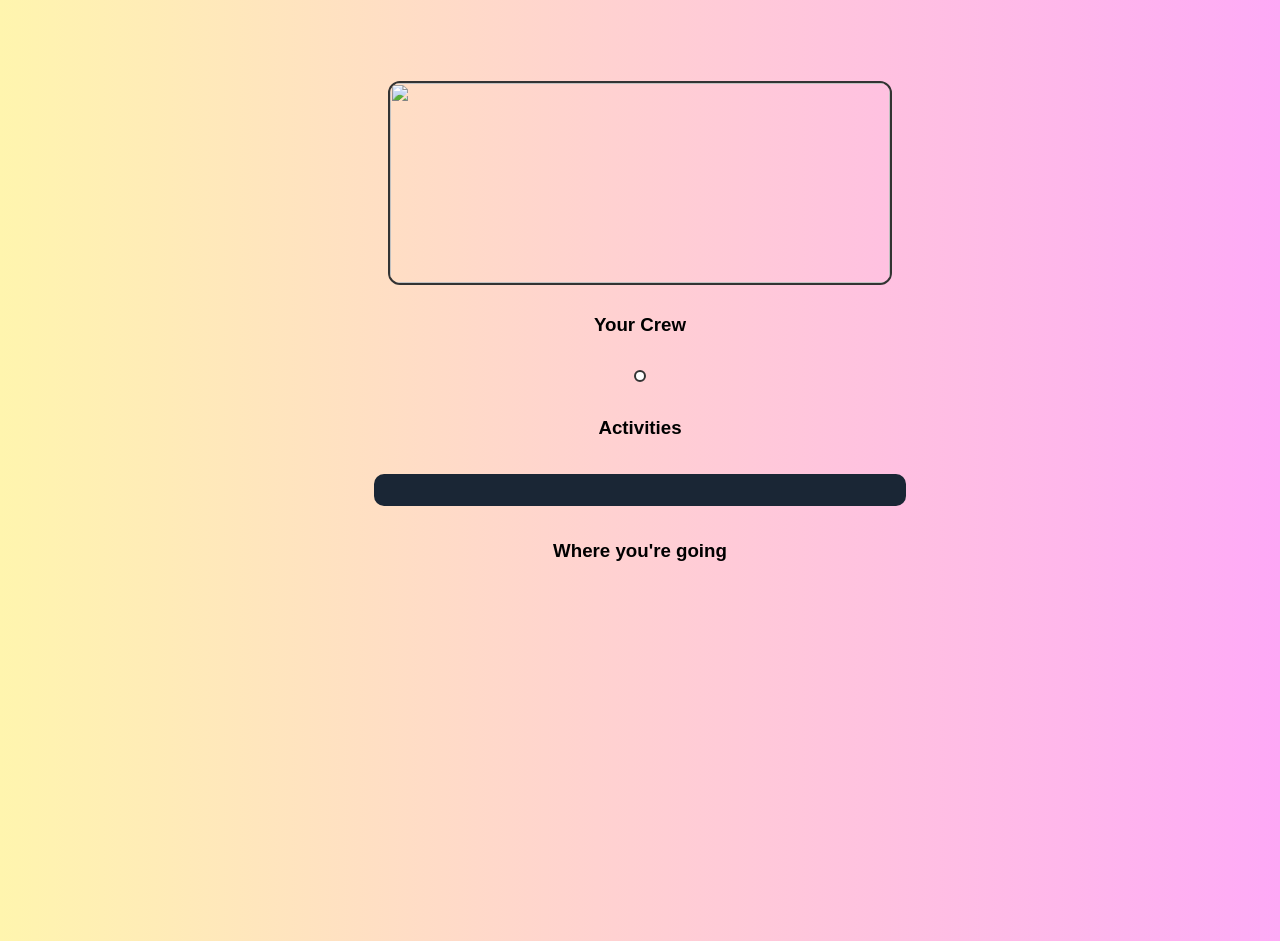
==== itinerary.html @ 9bae7cf5 "Add itinerary page with google api" ====
<!DOCTYPE html>
<html lang="en">
<head>
    <meta charset="UTF-8">
    <title>CrewUp - Your Itinerary</title>  
    
    <link rel="stylesheet" href="css/itinerary.css">
</head>
<body>

    <h1 id="destinationName"></h1>
    <img class="destination-image" id="destinationImage" src="" alt="">

    <h3>Your Crew</h3>
    <div class="crew" id="crew"></div>

    <h3>Activities</h3>
    <div id="activities"></div>

    <div class="totals">
        <span id="totalCost"></span>
        <span id="totalCarbon"></span>
    </div>

    <!-- Google Maps -->
    <h3>Where you're going</h3>
    <div id="map"></div>


    <script src="js/data.js"></script>
    <script src="js/itinerary.js"></script>
        <script src="https://maps.googleapis.com/maps/api/js?key=AIzaSyA_Vf048w1uHcHXb8-Ro4Psva0TejZ0Qf4&callback=initMap" async defer></script>
</body>
</html>
---- css/itinerary.css ----
body {
  font-family: sans-serif;
  display: flex;
  flex-direction: column;
  align-items: center;
  padding: 20px;
  background-image: linear-gradient(to left, #ffaaf7, #fff5ae);
}
.destination-image {
  width: 100%;
  max-width: 500px;
  height: 200px;
  object-fit: cover;
  border-radius: 12px;
  border: 2px solid #333;
  margin: 10px 0;
}
.crew {
  display: flex;
  gap: 10px;
  background-color: #fff;
  border: 2px solid #333;
  border-radius: 12px;
  padding: 4px;
  margin: 16px 0;
}
.crew-member {
  display: flex;
  flex-direction: column;
  align-items: center;
  font-size: 0.8rem;
}
.crew-member img {
  width: 50px;
  height: 50px;
  border-radius: 50%;
  border: 2px solid #333;
  object-fit: cover;
}
.activity {
  width: 100%;
  max-width: 500px;
  background: #fff;
  border-radius: 12px;
  border: 2px solid #333;
  border-radius: 12px;
  padding: 14px;
  margin: 8px 0;
  display: flex;
  justify-content: space-between;
  align-items: center;
}
.activity-left {
  display: flex;
  flex-direction: column;
  gap: 4px;
}
.activity-number {
    background: #4ade80;
    color:#111;
    width: 24px;
    height: 24px;
    border-radius: 50%;
    border: 2px solid #333;
    display: flex;
    align-items: center;
    justify-content: center;
    font-weight: bold;
    font-size: 0.8rem;
}
.activity-time {
  font-size: 0.75rem;
  color: #000;
}
.activity-name {
  font-size: 1rem;
}
.activity-right {
  text-align: right;
  font-size: 0.85rem;
  color: #000;
}
.totals {
  width: 100%;
  max-width: 500px;
  background: #1a2635;
  border-radius: 10px;
  padding: 16px;
  margin: 16px 0;
  display: flex;
  justify-content: space-between;
  color: #fff;
}
#map {
  width: 100%;
  max-width: 500px;
  height: 300px;
  border-radius: 12px;
  margin: 16px 0;
}
.carbon-green {
  color: #4ade80;
}
.carbon-amber {
  color: #fbbf24;
}
.carbon-red {
  color: #f87171;
}
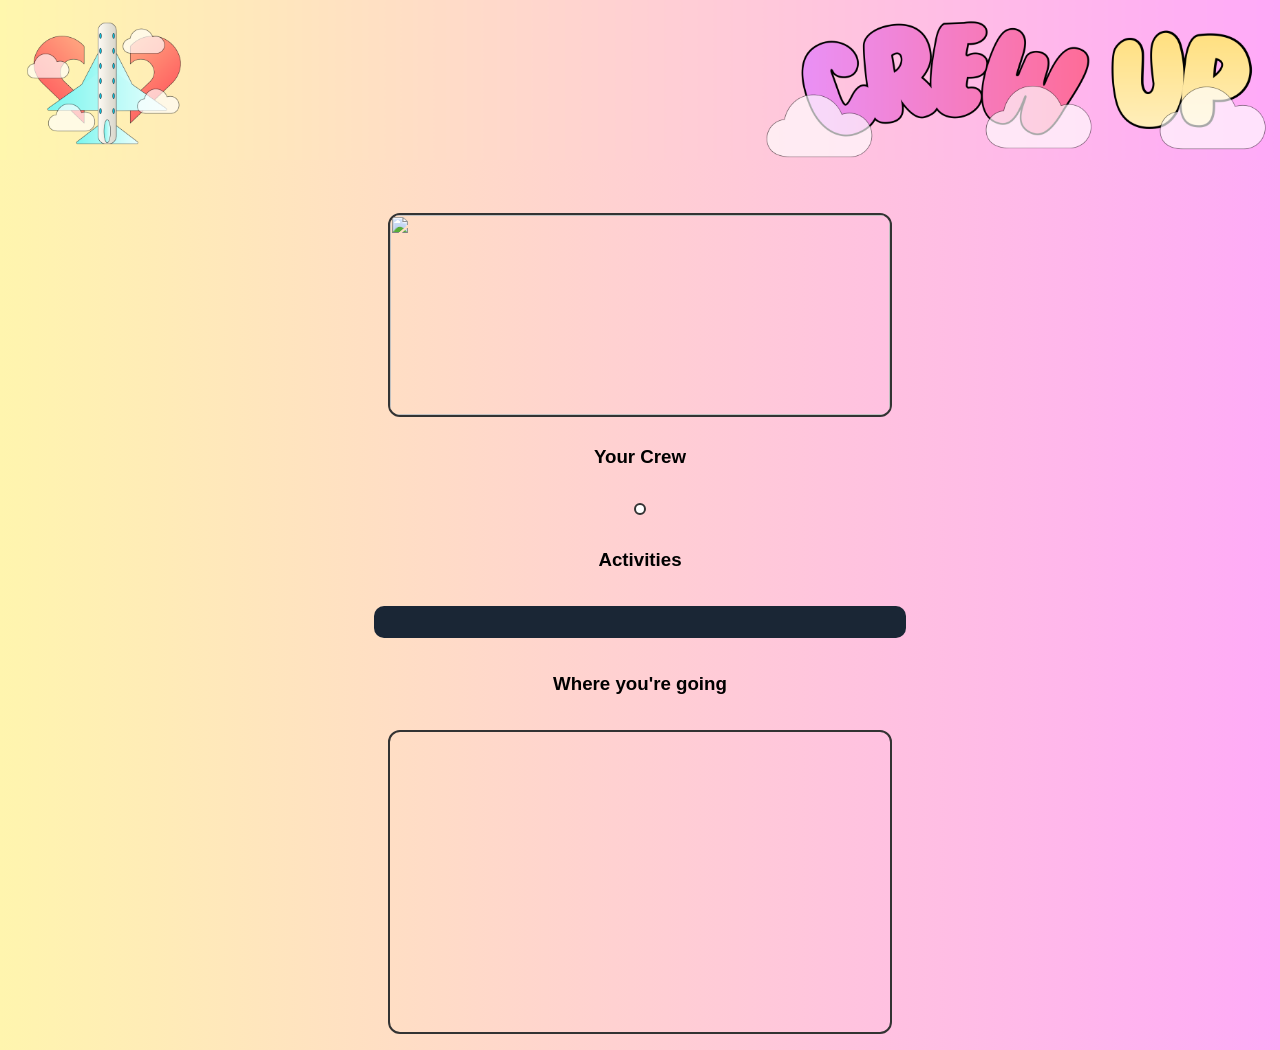
==== commit dd2589b5: "Add banner and remove duplicate tags" ====
--- a/itinerary.html
+++ b/itinerary.html
@@ -1,15 +1,18 @@
-<!DOCTYPE html>
+<!doctype html>
 <html lang="en">
-<head>
-    <meta charset="UTF-8">
-    <title>CrewUp - Your Itinerary</title>  
-    
-    <link rel="stylesheet" href="css/itinerary.css">
-</head>
-<body>
+  <head>
+    <meta charset="UTF-8" />
+    <title>CrewUp - Your Itinerary</title>
+
+    <link rel="stylesheet" href="css/itinerary.css" />
+  </head>
+  <body>
+    <header class="site-header">
+      <img class="banner-image" src="images/CrewUp_banner.png" alt="" />
+    </header>
 
     <h1 id="destinationName"></h1>
-    <img class="destination-image" id="destinationImage" src="" alt="">
+    <img class="destination-image" id="destinationImage" src="" alt="" />
 
     <h3>Your Crew</h3>
     <div class="crew" id="crew"></div>
@@ -18,17 +21,20 @@
     <div id="activities"></div>
 
     <div class="totals">
-        <span id="totalCost"></span>
-        <span id="totalCarbon"></span>
+      <span id="totalCost"></span>
+      <span id="totalCarbon"></span>
     </div>
 
     <!-- Google Maps -->
     <h3>Where you're going</h3>
     <div id="map"></div>
 
-
     <script src="js/data.js"></script>
     <script src="js/itinerary.js"></script>
-        <script src="https://maps.googleapis.com/maps/api/js?key=AIzaSyA_Vf048w1uHcHXb8-Ro4Psva0TejZ0Qf4&callback=initMap" async defer></script>
-</body>
-</html>+    <script
+      src="https://maps.googleapis.com/maps/api/js?key=AIzaSyA_Vf048w1uHcHXb8-Ro4Psva0TejZ0Qf4&callback=initMap"
+      async
+      defer
+    ></script>
+  </body>
+</html>
--- a/css/itinerary.css
+++ b/css/itinerary.css
@@ -5,7 +5,29 @@
   align-items: center;
   padding: 20px;
   background-image: linear-gradient(to left, #ffaaf7, #fff5ae);
+  padding: 0;
+  margin: 0;
 }
+
+.banner-image {
+    width: 100%;
+    height: auto;
+    display: block;
+    
+}   
+.site-header {
+    background-color: #ffffff;
+    border-bottom: 0px solid #e0e0e0;
+    width: 100%;
+    display: flex;
+    justify-content: center;
+}
+.banner-image {
+    width: 100%;
+    height: auto;
+    display: block;
+} 
+
 .destination-image {
   width: 100%;
   max-width: 500px;
@@ -95,6 +117,7 @@
   width: 100%;
   max-width: 500px;
   height: 300px;
+  border: 2px solid #333;
   border-radius: 12px;
   margin: 16px 0;
 }
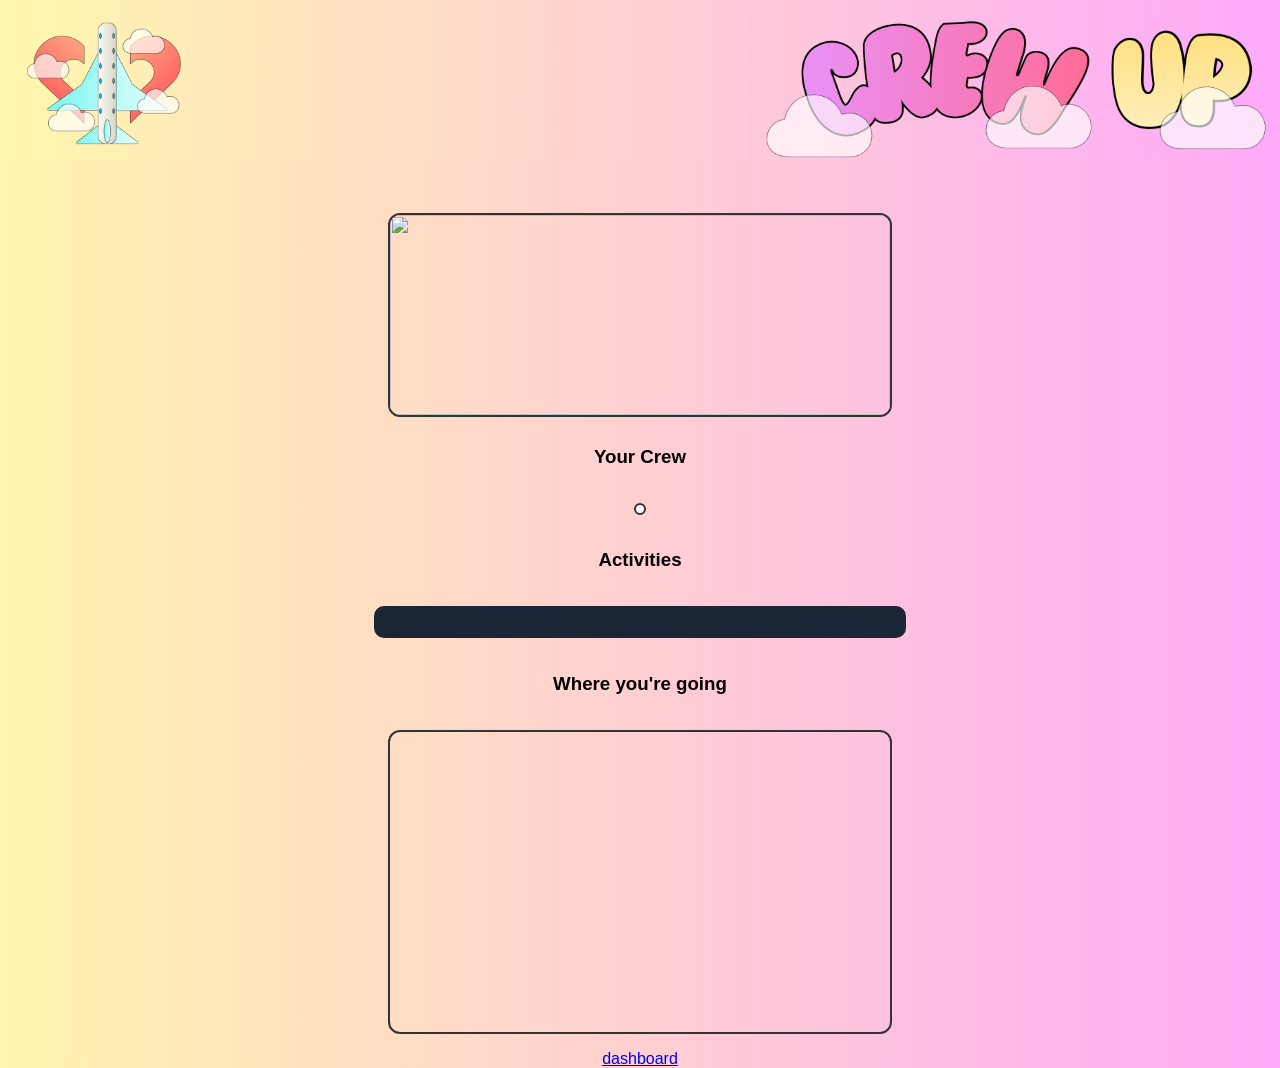
==== commit e134e7af: "Add dashboard" ====
--- a/itinerary.html
+++ b/itinerary.html
@@ -29,6 +29,8 @@
     <h3>Where you're going</h3>
     <div id="map"></div>
 
+    <a href="dashboard.html">dashboard</a>
+
     <script src="js/data.js"></script>
     <script src="js/itinerary.js"></script>
     <script
